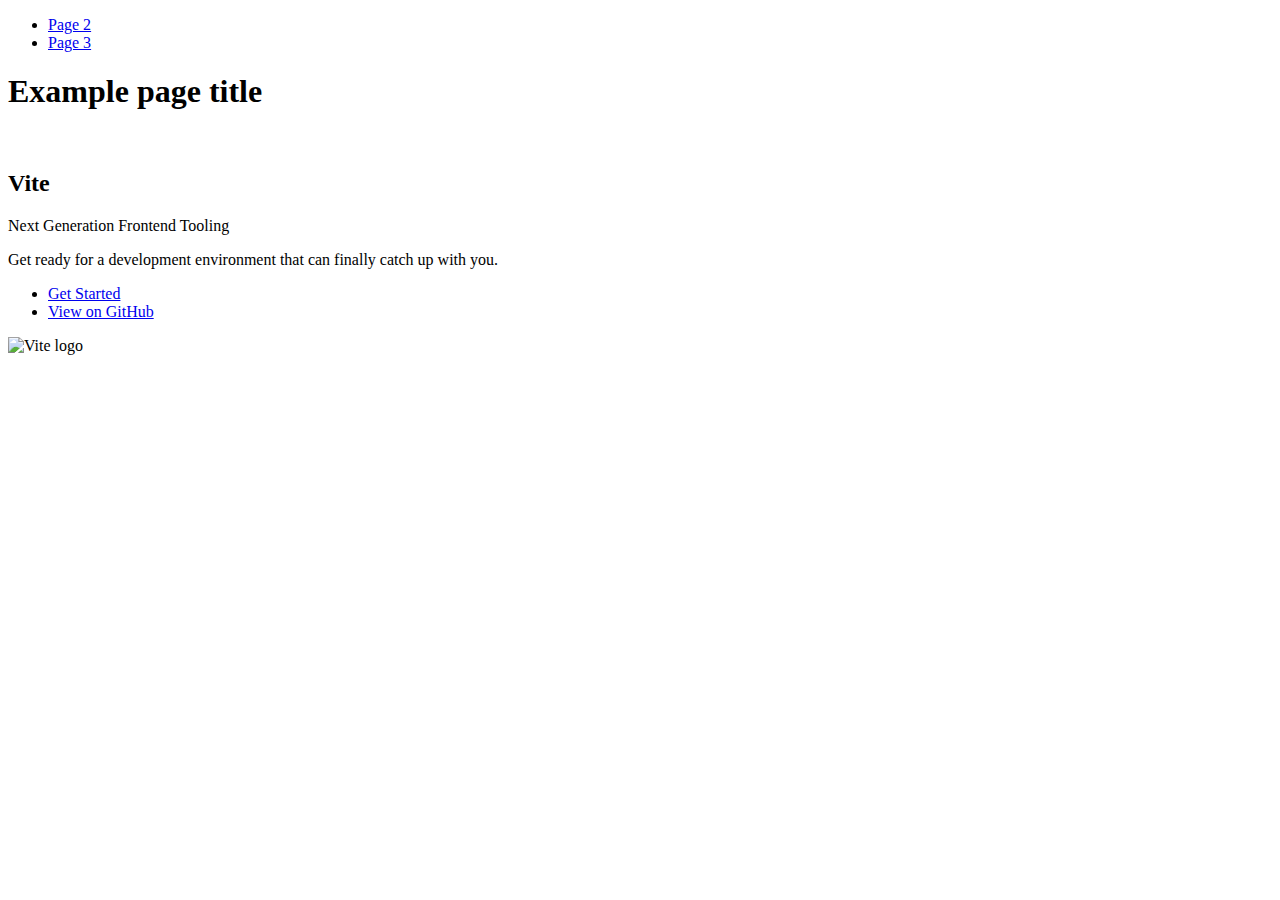
==== index.html @ 3d7a643f "Deploying to gh-pages from @ Yamelnyk/goit-js-hw-11@ea3ea92695c4016335e69cf03ec90e7ad39fcdb0 🚀" ====
<!DOCTYPE html>
<html lang="en">
  <head>
    <meta charset="UTF-8" />
    <link rel="icon" type="image/svg+xml" href="/goit-js-hw-11/favicon.svg" />
    <meta name="viewport" content="width=device-width, initial-scale=1.0" />
    <title>Vanilla App Template</title>
    
    <script type="module" crossorigin src="/goit-js-hw-11/commonHelpers.js"></script>
    <link rel="stylesheet" href="/goit-js-hw-11/assets/index-10c40100.css">
  </head>
  <body>
    <header class="header">
  <nav class="nav">
    <ul class="nav-list">
      <li class="nav-item">
        <a href="./page-2.html" class="nav-link">Page 2</a>
      </li>

      <li class="nav-item">
        <a href="./page-3.html" class="nav-link">Page 3</a>
      </li>
    </ul>
  </nav>
</header>


    <section>
      <h1>Example page title</h1>
      <!-- Path to images as from index.html file -->
      <img src="/goit-js-hw-11/assets/javascript-8dac5379.svg" alt="" />
    </section>

    <!-- Loads the specified .html file -->
    <section class="vite-promo">
  <div class="container">
    <div class="wrapper">
      <h2 class="title">
        <span class="gradient">Vite</span>
      </h2>
      <p class="text">Next Generation Frontend Tooling</p>
      <p class="tagline">
        Get ready for a development environment that can finally catch up with
        you.
      </p>

      <ul class="actions">
        <li class="action">
          <a
            class="link"
            href="https://vitejs.dev/guide/"
            target="_blank"
            rel="noopener noreferrer"
            >Get Started</a
          >
        </li>
        <li class="action">
          <a
            class="link"
            href="https://github.com/vitejs/vite"
            target="_blank"
            rel="noopener noreferrer"
            >View on GitHub</a
          >
        </li>
      </ul>
    </div>

    <div class="thumb">
      <!-- Path to images as from index.html file -->
      <img
        class="pic"
        src="/goit-js-hw-11/assets/vite-logo-51249ca9.png"
        alt="Vite logo"
        width="640"
        height="640"
      />
    </div>
  </div>
</section>


    
  </body>
</html>
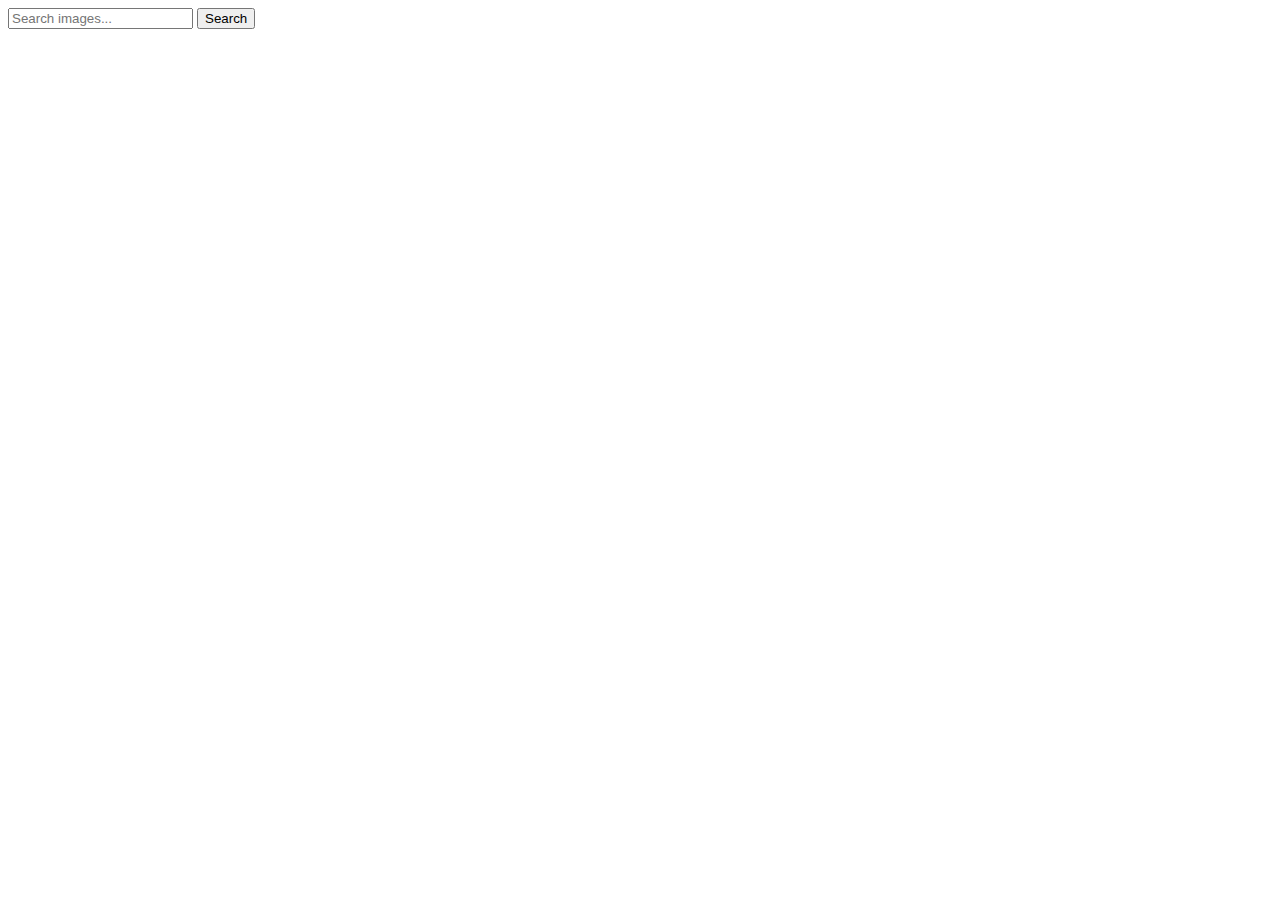
==== commit 7dec9a97: "Deploying to gh-pages from @ Yamelnyk/goit-js-hw-11@b7e22bb0bd522708c0e196b0799a678ac1d3e35e 🚀" ====
--- a/index.html
+++ b/index.html
@@ -2,84 +2,31 @@
 <html lang="en">
   <head>
     <meta charset="UTF-8" />
-    <link rel="icon" type="image/svg+xml" href="/goit-js-hw-11/favicon.svg" />
+    <link rel="icon" type="image/svg+xml" href="/favicon.svg" />
     <meta name="viewport" content="width=device-width, initial-scale=1.0" />
-    <title>Vanilla App Template</title>
+    <title>goit-js-hw-11</title>
     
     <script type="module" crossorigin src="/goit-js-hw-11/commonHelpers.js"></script>
-    <link rel="stylesheet" href="/goit-js-hw-11/assets/index-10c40100.css">
+    <link rel="modulepreload" crossorigin href="/goit-js-hw-11/assets/vendor-5b791d57.js">
+    <link rel="stylesheet" href="/goit-js-hw-11/assets/vendor-cf6910df.css">
+    <link rel="stylesheet" href="/goit-js-hw-11/assets/index-6501bced.css">
   </head>
   <body>
-    <header class="header">
-  <nav class="nav">
-    <ul class="nav-list">
-      <li class="nav-item">
-        <a href="./page-2.html" class="nav-link">Page 2</a>
-      </li>
+    <form class="form">
+      <label>
+        <input
+          class="search"
+          type="text"
+          name="searchImages"
+          placeholder="Search images..."
+          required
+        />
+      </label>
 
-      <li class="nav-item">
-        <a href="./page-3.html" class="nav-link">Page 3</a>
-      </li>
-    </ul>
-  </nav>
-</header>
-
-
-    <section>
-      <h1>Example page title</h1>
-      <!-- Path to images as from index.html file -->
-      <img src="/goit-js-hw-11/assets/javascript-8dac5379.svg" alt="" />
-    </section>
-
-    <!-- Loads the specified .html file -->
-    <section class="vite-promo">
-  <div class="container">
-    <div class="wrapper">
-      <h2 class="title">
-        <span class="gradient">Vite</span>
-      </h2>
-      <p class="text">Next Generation Frontend Tooling</p>
-      <p class="tagline">
-        Get ready for a development environment that can finally catch up with
-        you.
-      </p>
-
-      <ul class="actions">
-        <li class="action">
-          <a
-            class="link"
-            href="https://vitejs.dev/guide/"
-            target="_blank"
-            rel="noopener noreferrer"
-            >Get Started</a
-          >
-        </li>
-        <li class="action">
-          <a
-            class="link"
-            href="https://github.com/vitejs/vite"
-            target="_blank"
-            rel="noopener noreferrer"
-            >View on GitHub</a
-          >
-        </li>
-      </ul>
-    </div>
-
-    <div class="thumb">
-      <!-- Path to images as from index.html file -->
-      <img
-        class="pic"
-        src="/goit-js-hw-11/assets/vite-logo-51249ca9.png"
-        alt="Vite logo"
-        width="640"
-        height="640"
-      />
-    </div>
-  </div>
-</section>
-
-
+      <button type="submit">Search</button>
+    </form>
+    <div class="loader"></div>
+    <ul class="gallery"></ul>
     
   </body>
 </html>
